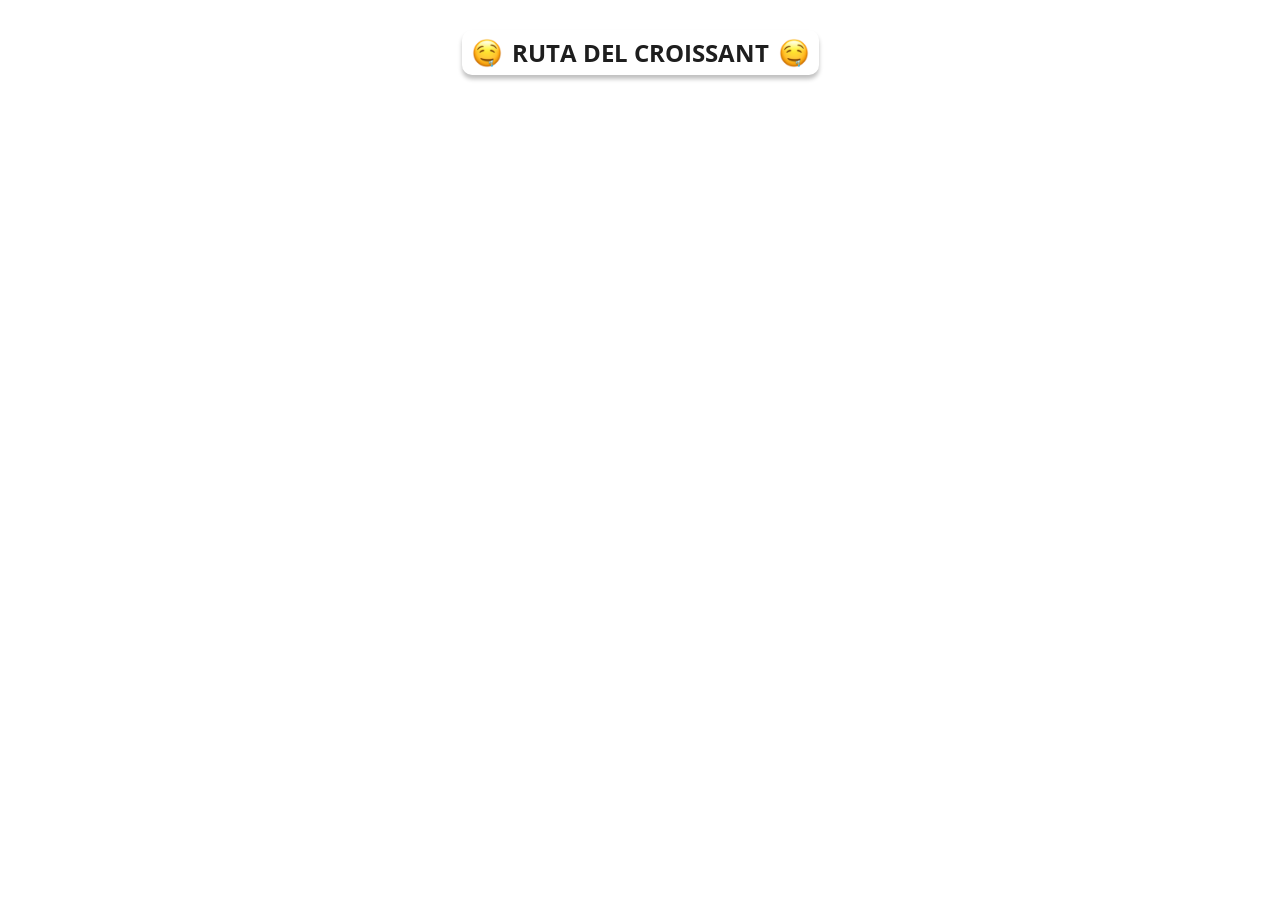
==== index.html @ eb72ba1a "index" ====
<!DOCTYPE html>
<html lang="en">
<head>
	<meta charset="UTF-8">
	<meta name="viewport" content="width=device-width, initial-scale=1.0">

	<link href='https://api.mapbox.com/mapbox-gl-js/v2.3.1/mapbox-gl.css' rel='stylesheet' />
	<link rel="stylesheet" href="https://api.mapbox.com/mapbox-gl-js/plugins/mapbox-gl-geocoder/v4.7.0/mapbox-gl-geocoder.css" type="text/css">
	<link rel="stylesheet" type="text/css" href="mapa.css">
    <link href="https://fonts.googleapis.com/css?family=Open+Sans" rel="stylesheet">
    <link rel="preconnect" href="https://fonts.googleapis.com">
    <link href="https://fonts.googleapis.com/css?family=Montserrat:100,200,300" rel="stylesheet">

	<title>Mi primer Mapa</title>

</head>
<body>



	<div id='map'></div>

	<div class="header">
		<div class="caja">
			<div class="emoji"></div>
			<p class="titulo">Ruta del croissant</p>
			<div class="emoji"></div>
		</div>
	</div>
	
    <script src="https://api.tiles.mapbox.com/mapbox-gl-js/v2.14.1/mapbox-gl.js"></script>
    <link href="https://api.tiles.mapbox.com/mapbox-gl-js/v2.14.1/mapbox-gl.css"rel="stylesheet"/>
	<script type="text/javascript" src='mapa.js'></script>
</body>
</html>
---- mapa.css ----
#map{
	width: 100%;
	position: absolute;
	top: 0;
	bottom: 0;
}

.header{
    display: flex;
  justify-content: center; 
  align-items: center; 
  height: 100px; 
  text-transform: uppercase;
}
.caja{
    position: fixed;
    top: 30px;
    background-color: white;
    max-height: 45px;
    max-width: 400px;
    justify-content: space-between;
    display: inline-flex;
    align-items: center;
    box-shadow: 0px 4px 4px 0px rgba(0, 0, 0, 0.25);
    border-radius: 10px;
    font-family: sans-serif;
    padding-left: 10px;
    padding-right: 10px;

}
.header p{
    color: #1E1E1E;
    font-size: 24px;
    font-family: Open Sans;
    font-weight: 700;   
    padding: 10px;

    
}

.emoji{
    background-image: url('images/drooling_face.png');
    background-size: cover;
    width: 30px;
    height: 30px;
    border-radius: 50%;

}

.marker {
    background-image: url('images/croissant.png');
    background-size: cover;
    width: 40px;
    height: 40px;
    border-radius: 50%;
    cursor: pointer;
}


.mapboxgl-popup {
    max-width: 200px;
}
.mapboxgl-popup-content {
    text-align: left;
    font-family: 'Open Sans', sans-serif;
}

.mapboxgl-popup-content h3{
    font-family: 'Montserrat';
}
.mapboxgl-popup-content p{
    font-family: 'Montserrat';
    font-style: oblique;
}
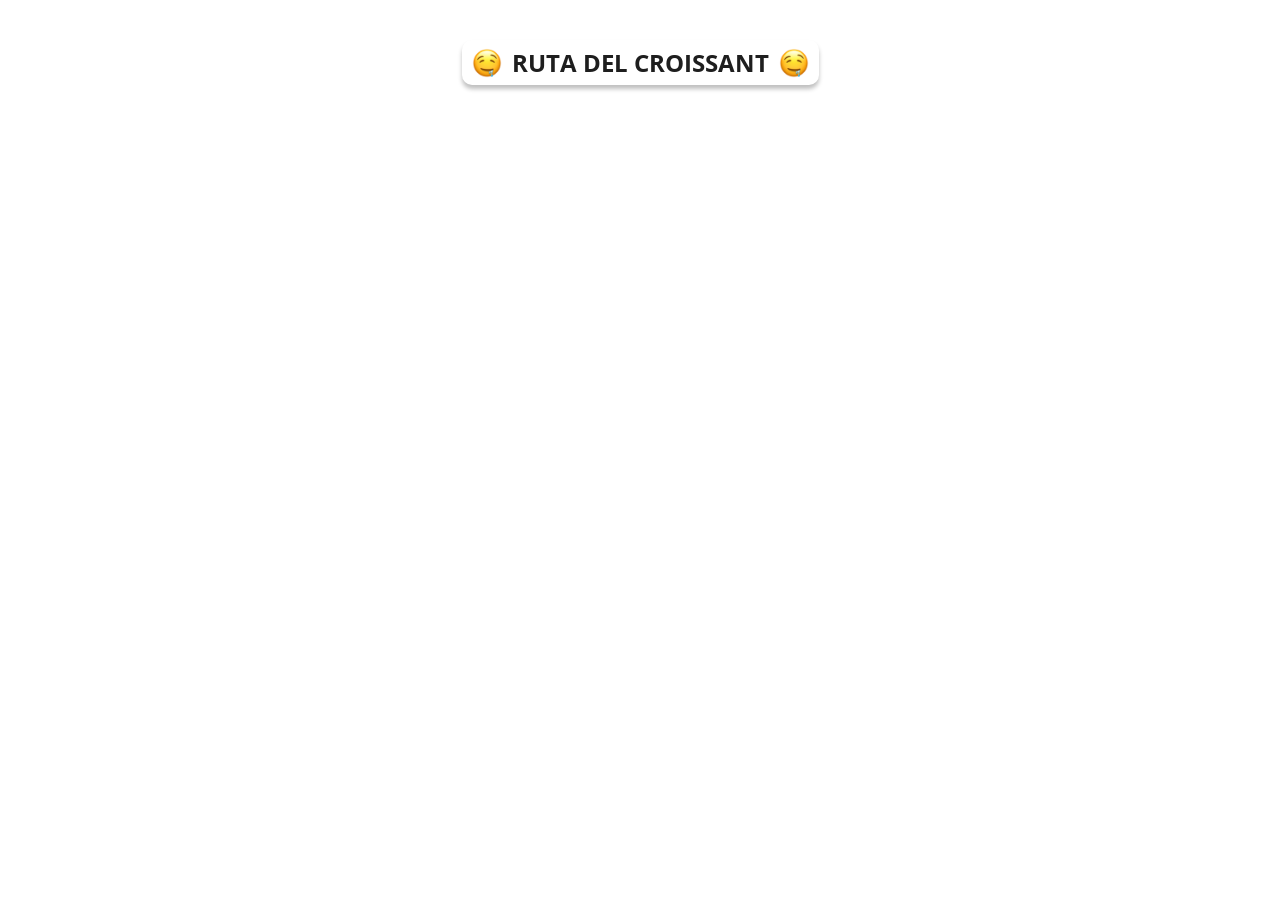
==== commit d95a046f: "prueba-mapa" ====
--- a/index.html
+++ b/index.html
@@ -30,6 +30,8 @@
 	
     <script src="https://api.tiles.mapbox.com/mapbox-gl-js/v2.14.1/mapbox-gl.js"></script>
     <link href="https://api.tiles.mapbox.com/mapbox-gl-js/v2.14.1/mapbox-gl.css"rel="stylesheet"/>
+	<script src="https://api.mapbox.com/mapbox-gl-js/plugins/mapbox-gl-directions/v4.1.1/mapbox-gl-directions.js"></script>
+	<link rel="stylesheet" href="https://api.mapbox.com/mapbox-gl-js/plugins/mapbox-gl-directions/v4.1.1/mapbox-gl-directions.css" type="text/css">
 	<script type="text/javascript" src='mapa.js'></script>
 </body>
 </html>
--- a/mapa.css
+++ b/mapa.css
@@ -3,6 +3,8 @@
 	position: absolute;
 	top: 0;
 	bottom: 0;
+    left: 0;
+    right: 0;
 }
 
 .header{
@@ -14,7 +16,7 @@
 }
 .caja{
     position: fixed;
-    top: 30px;
+    top: 40px;
     background-color: white;
     max-height: 45px;
     max-width: 400px;
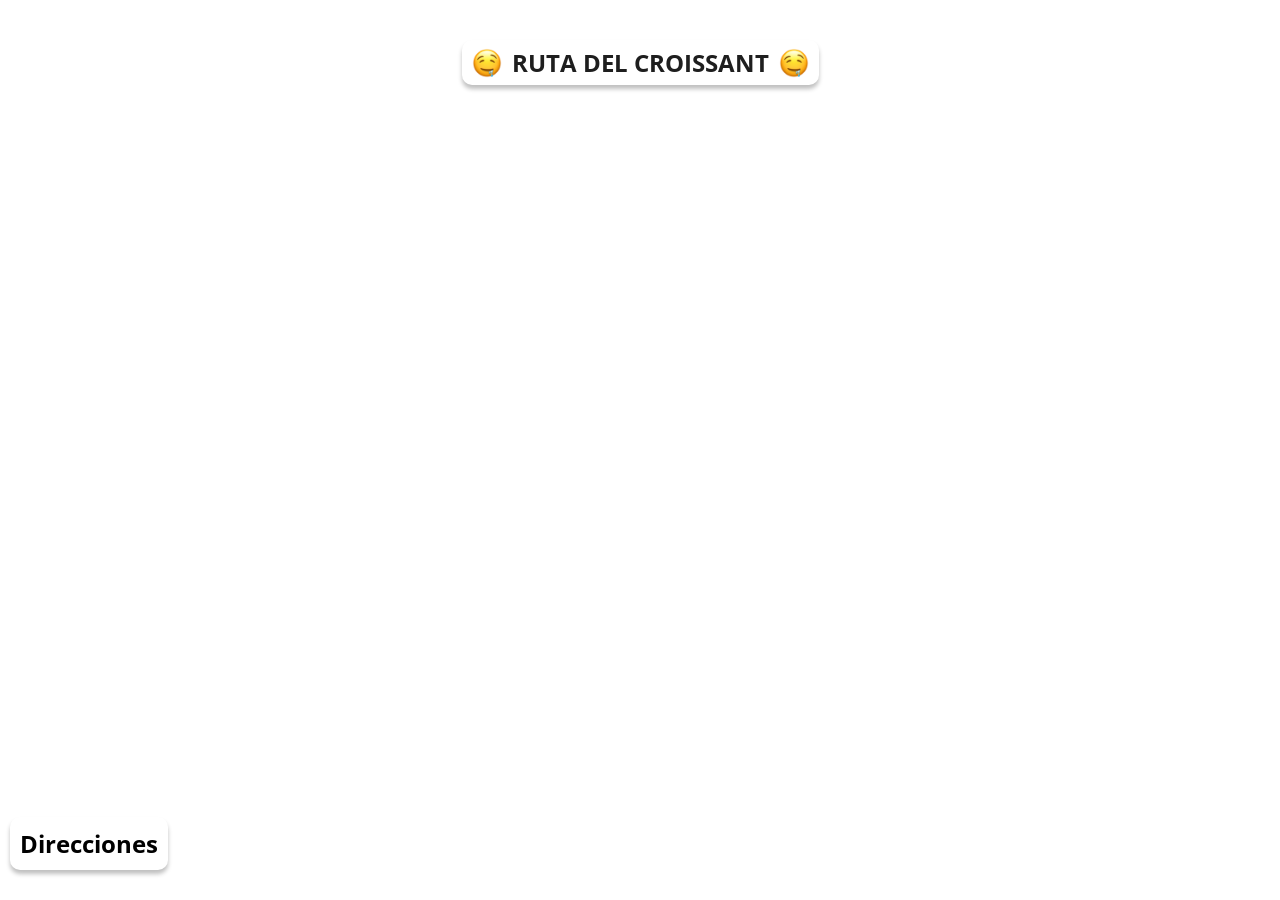
==== commit 57ed9196: "direcciones direcciones añadidas, hay que ver como quitarlas y dejar la ruta" ====
--- a/index.html
+++ b/index.html
@@ -10,14 +10,15 @@
     <link href="https://fonts.googleapis.com/css?family=Open+Sans" rel="stylesheet">
     <link rel="preconnect" href="https://fonts.googleapis.com">
     <link href="https://fonts.googleapis.com/css?family=Montserrat:100,200,300" rel="stylesheet">
+	<link href="https://api.mapbox.com/mapbox-gl-js/v2.15.0/mapbox-gl.css" rel="stylesheet">
+	<script src="https://api.mapbox.com/mapbox-gl-js/v2.15.0/mapbox-gl.js"></script>
 
 	<title>Mi primer Mapa</title>
 
 </head>
 <body>
 
-
-
+	
 	<div id='map'></div>
 
 	<div class="header">
@@ -25,8 +26,15 @@
 			<div class="emoji"></div>
 			<p class="titulo">Ruta del croissant</p>
 			<div class="emoji"></div>
+			</div>
 		</div>
 	</div>
+
+	<button id="myButton">Direcciones</button>
+	
+
+
+
 	
     <script src="https://api.tiles.mapbox.com/mapbox-gl-js/v2.14.1/mapbox-gl.js"></script>
     <link href="https://api.tiles.mapbox.com/mapbox-gl-js/v2.14.1/mapbox-gl.css"rel="stylesheet"/>
--- a/mapa.css
+++ b/mapa.css
@@ -36,9 +36,11 @@
     font-family: Open Sans;
     font-weight: 700;   
     padding: 10px;
-
-    
 }
+.header.hidden {
+    display: none;
+}
+  
 
 .emoji{
     background-image: url('images/drooling_face.png');
@@ -47,6 +49,23 @@
     height: 30px;
     border-radius: 50%;
 
+}
+
+#myButton{
+    position: fixed;
+    left: 10px;
+    bottom: 30px;
+    background-color: white;
+    max-height: 70px;
+    max-width: 400px;
+    box-shadow: 0px 4px 4px 0px rgba(0, 0, 0, 0.25);
+    border-radius: 10px;
+    font-family: sans-serif;
+    padding: 10px;
+    border: 0px;
+    font-size: 24px;
+    font-family: Open Sans;
+    font-weight: 700;
 }
 
 .marker {
@@ -75,4 +94,3 @@
     font-style: oblique;
 }
 
-
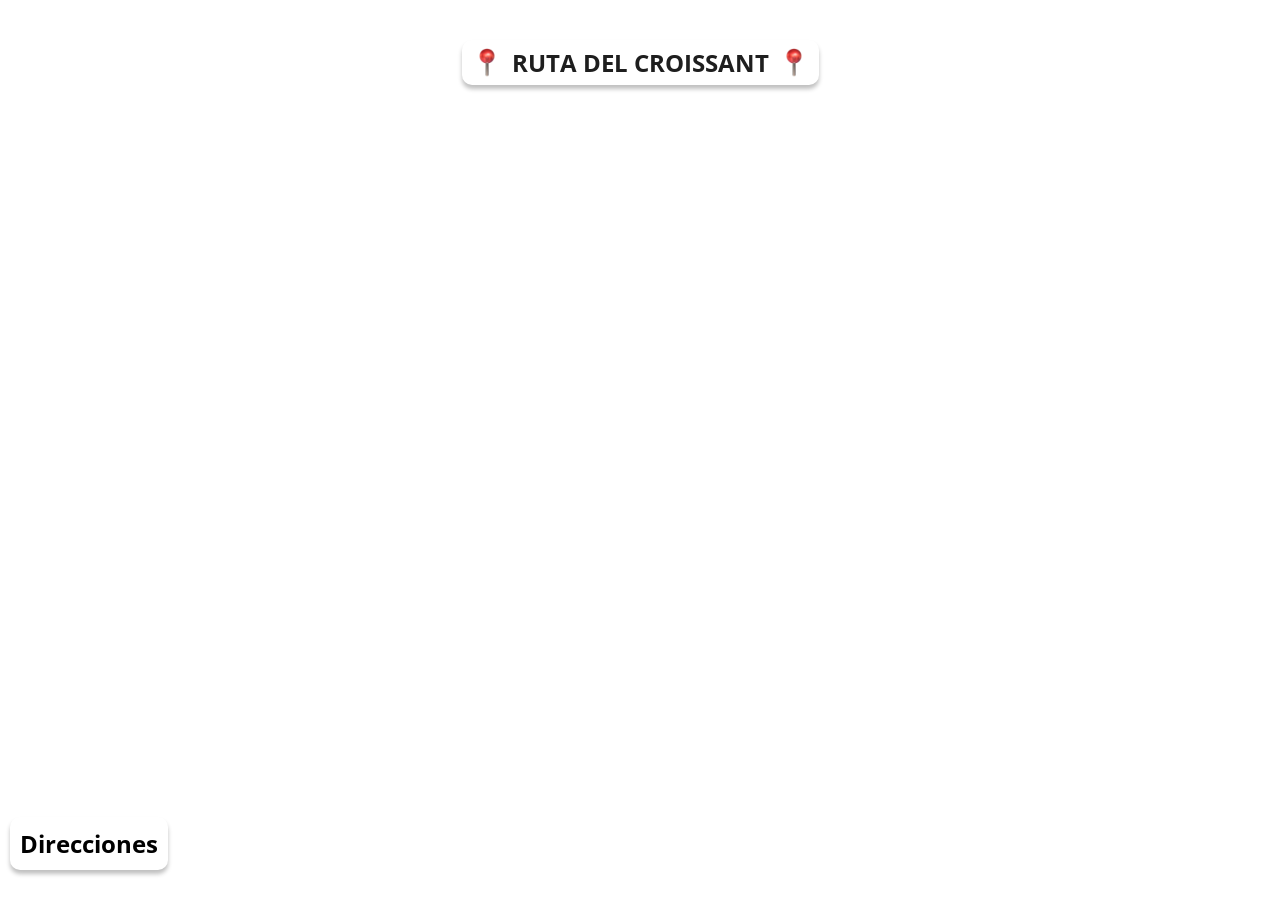
==== commit bb78c18b: "css" ====
--- a/index.html
+++ b/index.html
@@ -39,7 +39,7 @@
     <script src="https://api.tiles.mapbox.com/mapbox-gl-js/v2.14.1/mapbox-gl.js"></script>
     <link href="https://api.tiles.mapbox.com/mapbox-gl-js/v2.14.1/mapbox-gl.css"rel="stylesheet"/>
 	<script src="https://api.mapbox.com/mapbox-gl-js/plugins/mapbox-gl-directions/v4.1.1/mapbox-gl-directions.js"></script>
-	<link rel="stylesheet" href="https://api.mapbox.com/mapbox-gl-js/plugins/mapbox-gl-directions/v4.1.1/mapbox-gl-directions.css" type="text/css">
+	<link rel="stylesheet" href="mapbox-gl-directions/src/mapbox-gl-directions.css" type="text/css">
 	<script type="text/javascript" src='mapa.js'></script>
 </body>
 </html>
--- a/mapa.css
+++ b/mapa.css
@@ -43,7 +43,7 @@
   
 
 .emoji{
-    background-image: url('images/drooling_face.png');
+    background-image: url('images/round_pushpin.png');
     background-size: cover;
     width: 30px;
     height: 30px;
